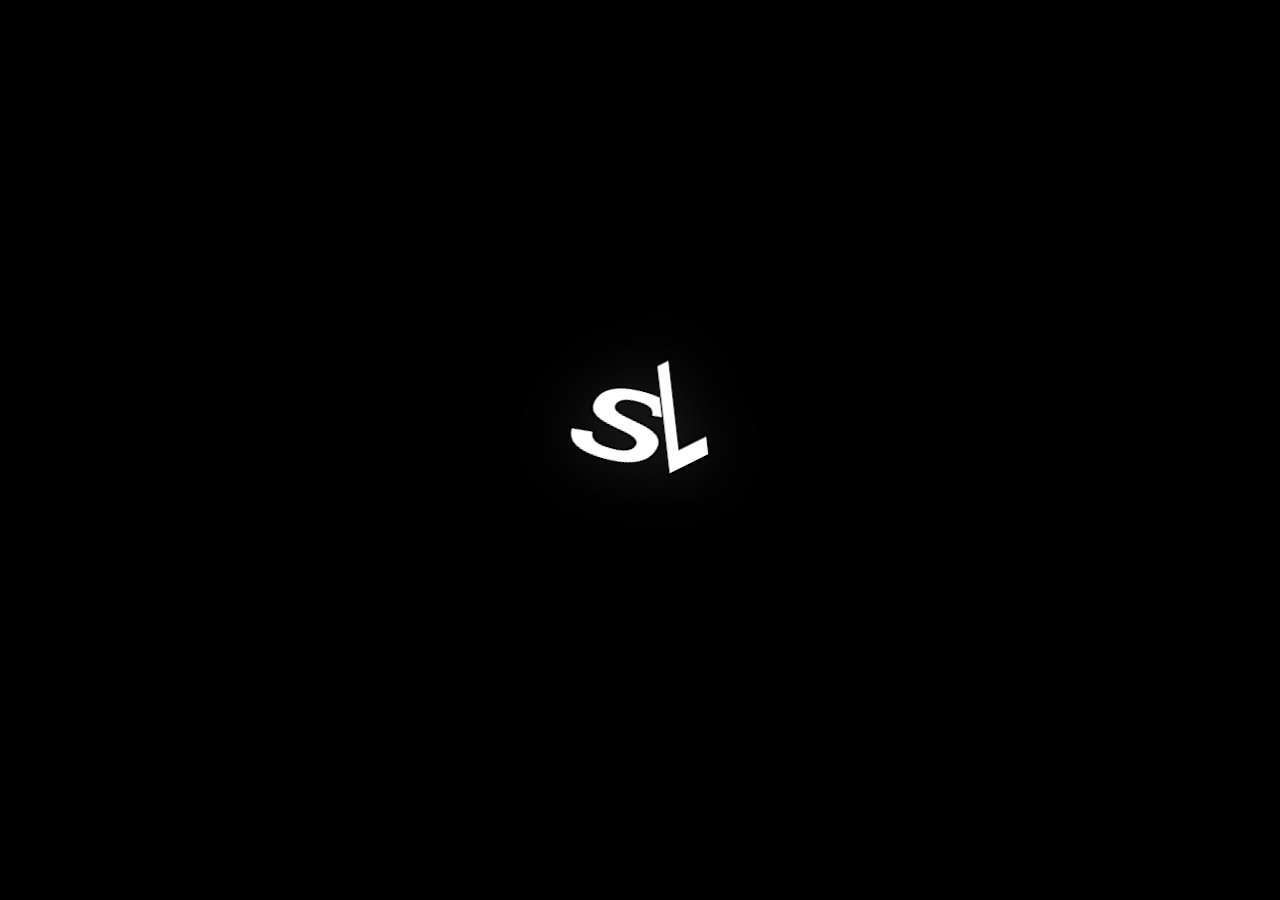
==== index.html @ 46b70483 "updated sl003 disc and am blur" ====
<!DOCTYPE html>
<html lang="en">
<head>
  <meta charset="UTF-8">
  <meta name="viewport" content="width=device-width, initial-scale=0.7, maximum-scale=0.7">
  <title>secretlabel</title>
  <link rel="icon" href="sl-icon-white.png">
  <link rel="stylesheet" href="style.css">
</head>
<body>

  <!-- SPLASH -->
  <div id="splash" class="splash">
    <svg id="splash-logo" class="splash-logo" viewBox="0 0 200 200" xmlns="http://www.w3.org/2000/svg">
      <defs>
        <filter id="ripple-s">
          <feTurbulence id="turb-s" type="fractalNoise" baseFrequency="0.02" numOctaves="2" seed="1" result="noise"/>
          <feDisplacementMap in="SourceGraphic" in2="noise" scale="0" xChannelSelector="R" yChannelSelector="G"/>
        </filter>
        <filter id="ripple-l">
          <feTurbulence id="turb-l" type="fractalNoise" baseFrequency="0.02" numOctaves="2" seed="7" result="noise"/>
          <feDisplacementMap in="SourceGraphic" in2="noise" scale="0" xChannelSelector="R" yChannelSelector="G"/>
        </filter>
      </defs>
      <g id="logo-nodes" fill="#fff" stroke="#000" stroke-width="4" stroke-linejoin="miter" paint-order="stroke fill" font-family="Helvetica Neue, Arial Black, Arial, sans-serif" font-weight="900" font-size="110">
        <g style="transform: translate(var(--s-x), 118px) scale(1.2, 0.8) translate(-77px, -118px);">
          <text data-noise data-letter="s" filter="url(#ripple-s)" x="77" y="118" text-anchor="middle">S</text>
        </g>
        <g style="transform: translate(var(--l-x), 118px) scale(0.6, 1.25) translate(-140px, -118px);">
          <text data-noise data-letter="l" filter="url(#ripple-l)" x="140" y="118" text-anchor="middle">L</text>
        </g>
      </g>
    </svg>
    <p class="hint">click to enter</p>
  </div>

  <!-- SITE -->
  <div id="site" class="site">

    <div class="header">
      <a href="./" >
        <img src="sl-icon-white.png" alt="secretlabel" class="header-icon">
      </a>
      <a href="/" >
        <h1 class="logo">secretlabel</h1>
      </a>

    </div>

    <section class="releases-section closed">

      <div class="releases">

        <!-- SL005 -->
        <div class="card">
          <img src="images/sl005.jpg">
          <div class="card-text">
            <span class="card-catalog">SL005</span>
            <span class="card-title">the summer ep</span>
            <span class="card-artist">11ai</span>
            <span class="card-date">Originally released July 21, 2022</span>
            <span class="card-date">CD Available August 15, 2026</span>
          </div>

          <template class="card-modal">
            <div class="modal-imgs">
              
              <img src="images/sl005.jpg">
              <img src="images/sl005-disc.jpg">
            </div>

            <div class="modal-brief">
              <p>New debut CD issue for the classic sunny dance EP originally released digitally on the summer sosltice in 2022. Comes in a disc ejector case.</p>
              <br>
              <p>First physical discs will be available at the <a href="https://instagram.com/11ai.link">SL001 Leapyear Register CD release party</a> at Sun Space in Los Angeles on August 15th.</p>
            </div>

            <a class="modal-link" href="https://11ai.bandcamp.com/">Pre-order on Bandcamp &rarr;</a>

            <div class="modal-bandcamp"
                 data-embed="1345348304"
                 data-embed-type="album"
                 data-linkcol="0687f5"></div>
          </template>
        </div>

        <!-- SL003 -->
        <div class="card">
          <img src="images/sl003.jpg">
          <div class="card-text">
            <span class="card-catalog">SL003</span>
            <span class="card-title">Oskiano</span>
            <span class="card-artist">ilbis</span>
            <span class="card-date">Unreleased</span>
            <span class="card-date">CD Available August 15, 2026</span>
          </div>

          <template class="card-modal">
            <div class="modal-imgs">
              <img src="images/sl003.jpg">
              <img src="images/sl003-disc.jpg">
            </div>

            <div class="modal-brief">
              <p>Upcoming releae from ilbis</p>
              <br>
              <p>“You, for instance, have the normal presence of a three-brained being, and within your presence there is intentionally ‘implanted’ from without, ‘Oskiano,’ or as they say there on the Earth,</p>
              <br>
              <p>First physical discs will be available as part of the raffle at the <a href="https://instagram.com/11ai.link">SL001 Leapyear Register CD release party</a> at Sun Space in Los Angeles on August 15th.</p>
            </div>

            <a class="modal-link" href="https://ilbis.bandcamp.com/">ilbis Bandcamp &rarr;</a>
          </template>
        </div>

        <!-- SL002 -->
        <div class="card">
          <img src="images/sl002.jpg" style="aspect-ratio:1.2">
          <div class="card-text">
            <span class="card-catalog">SL002</span>
            <span class="card-title">a.m. blur</span>
            <span class="card-artist">testfield</span>
            <span class="card-date">Unreleased</span>
            <span class="card-date">CD Available August 15, 2026</span>
          </div>

          <template class="card-modal">
            <div class="modal-imgs">
              <img src="images/sl002.jpg">
              <img src="images/sl002-back.jpg">
            </div>

            <div class="modal-brief">
              <p>Upcoming release from testfield.</p>
              <br>
              <p>First physical discs will be available as part of the raffle at the <a href="https://instagram.com/11ai.link">SL001 Leapyear Register CD release party</a> at Sun Space in Los Angeles on August 15th.</p>
            </div>

            <a class="modal-link" href="https://testfield.bandcamp.com/">testfield Bandcamp &rarr;</a>
          </template>
        </div>
        

        <!-- SL001 -->
        <div class="card">
          <img src="images/sl001.jpg" alt="color coordinates cover art">
          <div class="card-text">
            <span class="card-catalog">SL001</span>
            <span class="card-title">Leapyear Register</span>
            <span class="card-artist">11ai</span>
            <span class="card-date">Released Digitally June 30, 2026</span>
            <span class="card-date">CD Available August 15, 2026</span>
          </div>

          <template class="card-modal">
            <div class="modal-imgs">
              <img src="images/sl001.jpg">
              <img src="images/sl001-back.jpg">
              <img src="images/sl001-disc.jpg">
              
              
            </div>

            <div class="modal-brief">
              <p>Leapyear Register, 11ai's first self-released album in four years, pays homage to the adventurous spirit of 1990s and early-2000s electronica. Inspirations of house, IDM, ambient, drum & bass, and electro-pop are filtered through 11ai's production style of playful futurism and complex harmonic language, designed for the dancer and the listener.</p>
              <br>
              <p>First physical discs will be available at the <a href="https://instagram.com/11ai.link">CD release party</a> at Sun Space in Los Angeles on August 15th.</p>
            </div>

            <a class="modal-link" href="https://11ai.bandcamp.com/">Pre-order on Bandcamp &rarr;</a>

            <div class="modal-bandcamp"
                 data-embed="3077717520"
                 data-embed-type="album"
                 data-linkcol="0687f5"></div>
          </template>
        </div>

        <!-- SL000 -->
        <div class="card">
          <img src="sl000.jpg">
          <div class="card-text">
            <span class="card-catalog">SL000</span>
            <span class="card-title">SECRET DISC</span>
            <span class="card-artist">DRINKS MENU</span>
            <span class="card-date">Released August 4, 2025</span>
          </div>

          <template class="card-modal">
            <div class="modal-imgs">
              <img src="sl000.jpg" alt="•SECRET DISC• cover art">
            </div>

            <div class="modal-brief">
              <p>The disc(s) are real. Given out at shows to supporters only.</p>
            </div>

            <a class="modal-link" href="https://drinksmenu.bandcamp.com/album/secret-disc">Listen on Bandcamp &rarr;</a>

            <div class="modal-bandcamp"
                 data-embed="2752634160"
                 data-embed-type="album"
                 data-linkcol="de270f"></div>
          </template>
        </div>

      </div>

    </section>

    <footer class="info">
      <p>Electronic music CD label. Boutique physical pressings based in Los Angeles, CA.</p>
      <p><a href="https://www.discogs.com/label/4373509-Secret-Label" target="_blank">Discogs</a></p>
    </footer>

  </div>

  <!-- Release detail modal -->
  <div id="modal" class="modal">
    <div class="modal-backdrop"></div>
    <div class="modal-panel">
      <button class="modal-close">&times;</button>
      <div class="modal-body"></div>
    </div>
  </div>

  <script src="script.js"></script>
</body>
</html>
---- style.css ----
/* ========================================
   secretlabel — main stylesheet
   white on black. edit freely.
   ======================================== */

* {
  margin: 0;
  padding: 0;
  box-sizing: border-box;
}

body {
  background: #000;
  color: #fff;
  font-family: "Helvetica Neue", Helvetica, Arial, sans-serif;
  -webkit-font-smoothing: antialiased;
}

a {
  color: white;
  /* text-decoration: none; */
}

img {
  display: block;
  width: 100%;
}

/* ── Splash ── */

.splash {
  position: fixed;
  inset: 0;
  z-index: 100;
  background: #000;
  display: flex;
  flex-direction: column;
  align-items: center;
  justify-content: center;
  gap: 40px;
  cursor: pointer;
  transition: opacity 0.5s ease;
}

.splash.done {
  opacity: 0;
  pointer-events: none;
}

/* ── Splash Logo ── */

.splash-logo {
  width: 220px;
  height: 220px;
  filter: drop-shadow(0 0 30px rgba(255,255,255,0.15));
  overflow: visible;
  /* letter spacing control — move them together/closer by nudging these */
  --s-x: 78px;   /* horizontal center of the S  */
  --l-x: 137px;  /* horizontal center of the L  */
}

.splash-logo path,
.splash-logo line {
  transition: opacity 0.3s linear;
}

.splash-logo.exploding path,
.splash-logo.exploding line {
  opacity: 0;
}

.splash-logo {
  transition: transform 2s cubic-bezier(0.4, 0, 1, 1),
              opacity 2s linear;
}

.splash-logo.explode-out {
  transform: scale(15);
  opacity: 0;
}

.splash-logo.explode-in {
  transform: scale(0);
  opacity: 0;
}

.hint {
  font-size: 13px;
  letter-spacing: 2px;
  color: #555;
  transition: opacity 0.2s ease;
  display: none;
}

.hint.hidden {
  opacity: 0;
  pointer-events: none;
}

/* ── Site layout ── */

#site {
  position: relative;
  min-height: 100vh;
  display: flex;
  flex-direction: column;
  overflow-x: hidden;
}

.site .header,
.site .info {
  opacity: 0;
  transition: opacity 0.4s ease;
  flex-shrink: 0;
}

.site.visible .header,
.site.visible .info {
  opacity: 1;
}

/* center the site vertically when it fits, scroll from top when it doesn't */
@media (min-width: 601px) {
  .site .header {
    margin-top: auto;
  }

  .site .info {
    margin-bottom: auto;
  }
}

/* ── Header ── */

.header {
  padding: 40px;
  border-bottom: 1px solid #222;
  display: flex;
  align-items: center;
  gap: 16px;
  text-decoration: none;
  vertical-align:super;
}

.header-icon {
  width: 75px;
  /* height: 150px; */
}

.logo {
  /* font-size: 50px;
  font-weight: 800;
  letter-spacing: 4px;
  text-decoration: none; */
  font-size: 50px;
  font-weight: 300;
  /* letter-spacing: 4px; */
  text-decoration: none;
}
.header a {
  text-decoration: none;
}

/* ── Releases section ── */

.releases-section {
  background: #fff;
  /* overflow: hidden; */
  transition: clip-path 0s linear,
              max-height 5s ease,
              padding 1s ease,
              opacity 0s linear;
  clip-path: inset(0 0);
  padding: 30px;
  opacity: 1;
  max-height: 4000px;
  /* overflow: scroll; */
  
}

.releases-section.closed {
  overflow: hidden;
  padding-top: 0;
  padding-bottom: 0;
  opacity: 0;
  clip-path: inset(50% 0);
  max-height: 0;
}

.releases-section.done {
  transition: padding 0s;
  max-height: none;
}

.releases .card {
  color: #000;
  text-decoration: none;
  cursor: pointer;
}

.releases {
  display: grid;
  grid-template-columns: repeat(auto-fit, minmax(280px, 1fr));
  gap: 30px;
  max-width: 1600px;
  margin: 0 auto;
}

.card {
  display: block;
}

.card img {
  aspect-ratio: 1.;
  object-fit: contain;
  /* object-position: left; */
  
}

.card-text {
  padding: 16px 0 0;
  display: flex;
  flex-direction: column;
  gap: 4px;
}

.card-catalog {
  letter-spacing: 1px;
  color: #666;
}

.card-title {
  font-size: 20px;
  font-weight: 300;
  color: #000;
}

.card-artist {
  color: #666;
}

.card-date {
  font-size: 13px;
  color: #888;
  margin-top: 2px;
}

/* ── Info ── */

.info {
  padding: 40px;
  border-top: 1px solid #222;
}

.info p {
  font-size: 14px;
  color: #666;
  line-height: 1.8;
}

/* ── Modal ── */

.modal {
  position: fixed;
  inset: 0;
  z-index: 200;
  display: flex;
  align-items: center;
  justify-content: center;
  opacity: 0;
  pointer-events: none;
  transition: opacity 0.3s ease;
}

.modal.open {
  opacity: 1;
  pointer-events: auto;
}

.modal-backdrop {
  position: absolute;
  inset: 0;
  background: rgba(0, 0, 0, 0.85);
}

.modal-panel {
  position: relative;
  background: #111;
  border: 1px solid #333;
  max-width: 600px;
  width: 90%;
  max-height: 90vh;
  overflow-y: auto;
  transform: translateY(20px);
  transition: transform 0.3s ease;
}

.modal.open .modal-panel {
  transform: translateY(0);
}

.modal-close {
/* position: sticky; */
  top: 0;
  float: right;
  background: none;
  /* border: none; */
  display:none;
  color: #888;
  font-size: 28px;
  cursor: pointer;
  padding: 4px;
  z-index: 1;
  transition: color 0.2s;
}

.modal-close:hover {
  color: #fff;
}

.modal-body {
  padding: 0 0 32px;
}

.modal-gallery {
  position: relative;
}

.modal-hero {
  width: 100%;
  aspect-ratio: 1;
  object-fit: contain;
  background: #000;
  transition: opacity 0.2s ease;
}

.modal-thumbs {
  display: flex;
  flex-wrap: wrap;
  justify-content: center;
  gap: 10px;
  padding: 14px 24px 0;
}

.modal-thumb {
  width: 56px;
  height: 56px;
  object-fit: cover;
  border: 1px solid #333;
  opacity: 0.45;
  cursor: pointer;
  transition: opacity 0.2s ease, border-color 0.2s ease;
}

.modal-thumb:hover,
.modal-thumb.active {
  opacity: 1;
  border-color: #fff;
}

.modal-info {
  padding: 20px 24px 0;
  display: flex;
  flex-direction: column;
  gap: 4px;
}

.modal-catalog {
  letter-spacing: 1px;
  color: #666;
}

.modal-title {
  font-size: 24px;
  font-weight: 300;
  color: #fff;
}

.modal-artist {
  color: #888;
}

.modal-date {
  font-size: 13px;
  color: #666;
  margin-top: 2px;
}

.modal-brief {
  padding: 20px 24px;
  font-size: 14px;
  line-height: 1.8;
  color: #aaa;
}

.modal-bandcamp {
  padding: 0 24px;
}

.modal-link {
  display: block;
  padding: 16px 24px;
  font-size: 13px;
  letter-spacing: 1px;
  color: #888;
  text-decoration: none;
  transition: color 0.2s;
}

.modal-link:hover {
  color: #fff;
}

.modal-bandcamp iframe {
  display: block;
  width: 100%;
  border: 0;
}

@media (max-width: 600px) {
  .splash {
    z-index: 200;
  }

  .splash-logo {
    width: 150px;
    height: 150px;
  }

  .releases {
    grid-template-columns: 1fr;
    padding: 24px;
  }

  .header,
  .info {
    padding: 24px;
  }

  .header{
    margin-top:30vh;
  }

  .releases-section{
    padding-left:0px;
    padding-right:0px;
  }
}
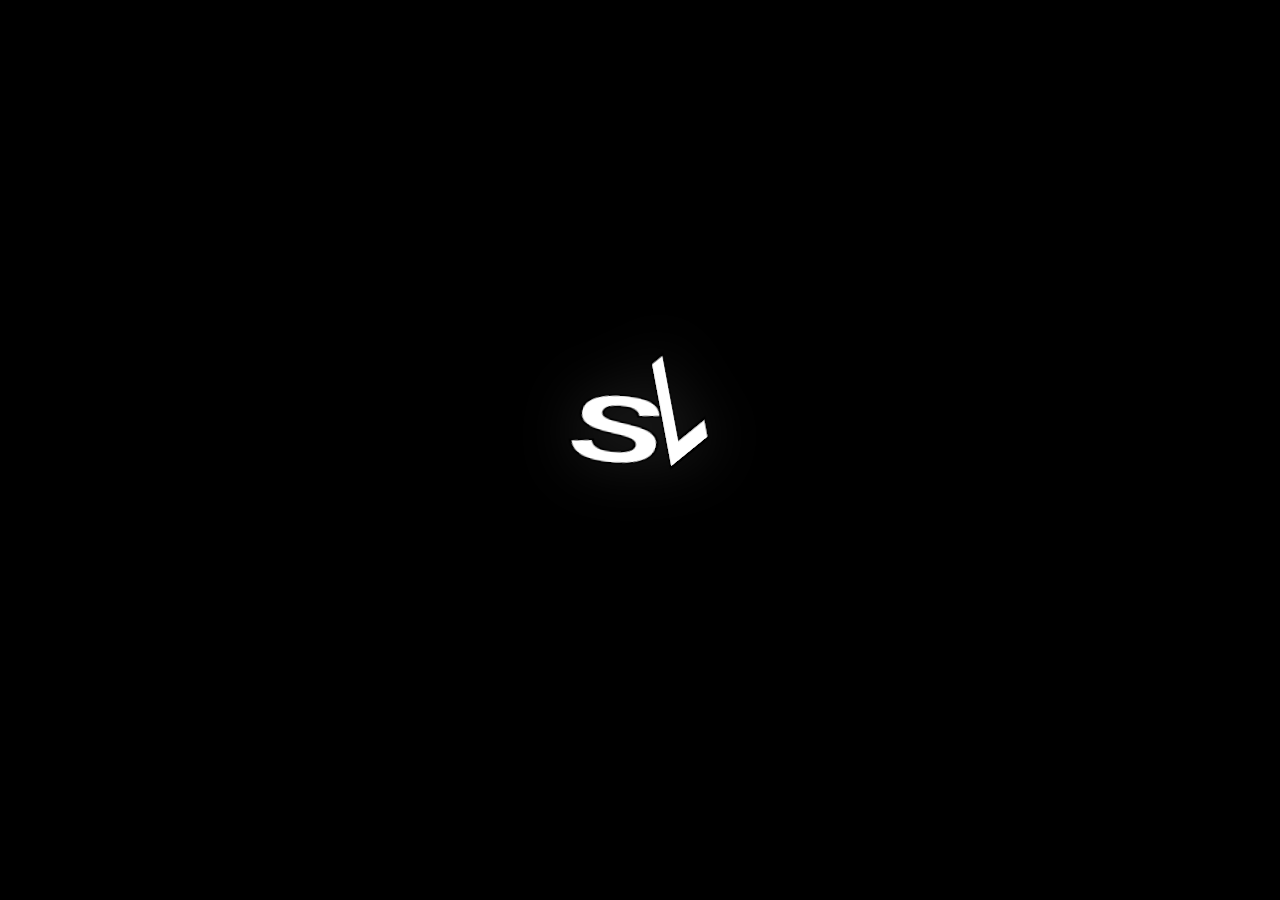
==== commit 029c3939: "added sl004" ====
--- a/index.html
+++ b/index.html
@@ -84,6 +84,38 @@
           </template>
         </div>
 
+        <!-- SL004 -->
+        <div class="card">
+          <img src="images/sl004.jpg">
+          <div class="card-text">
+            <span class="card-catalog">SL004</span>
+            <span class="card-title">Conveyor Belt 2<sup>nd</sup> Product</span>
+            <span class="card-artist">DRINKS MENU</span>
+            <span class="card-date">Originally Released May 3, 2020</span>
+            <span class="card-date">CD Available August 15, 2026</span>
+          </div>
+
+          <template class="card-modal">
+            <div class="modal-imgs">
+              <img src="images/sl004.jpg">
+              <img src="images/sl004-disc.jpg">
+            </div>
+
+            <div class="modal-brief">
+              <p>Conveyor Belt 2<sup>nd</sup> Product [2020 / 2026] from DRINKS MENU.</p>
+              
+            </div>
+
+            <a class="modal-link" href="https://drinksmenu.bandcamp.com/album/conveyor-belt-2nd-product-2020-2026">Listen on Bandcamp &rarr;</a>
+           
+            <div class="modal-bandcamp"
+                 data-embed="3145372947"
+                 data-embed-type="album"
+                 data-linkcol="0687f5"></div>
+          </template>
+          </template>
+        </div>
+
         <!-- SL003 -->
         <div class="card">
           <img src="images/sl003.jpg">
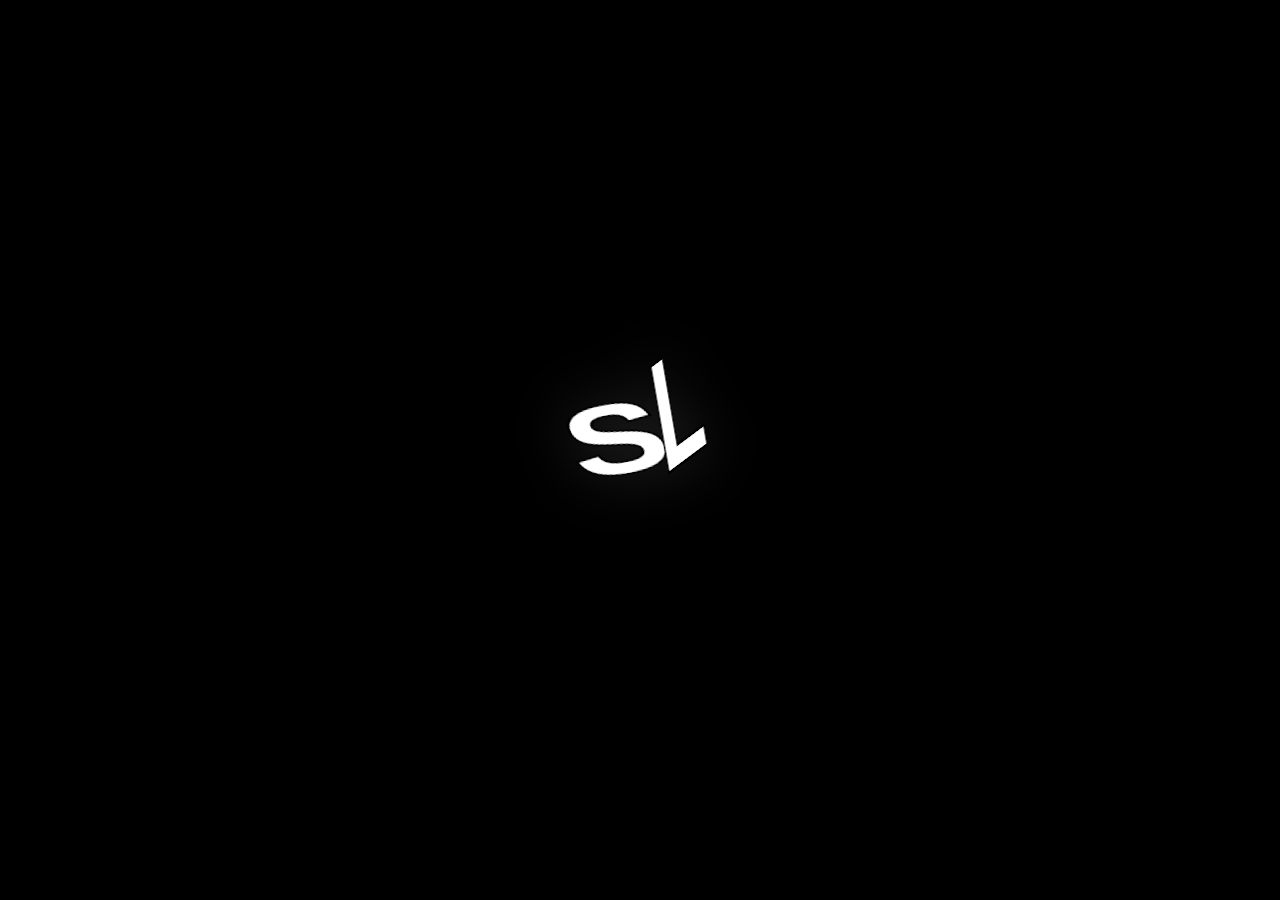
==== commit bf9255c2: "added scans and started mix section hidden" ====
--- a/index.html
+++ b/index.html
@@ -113,7 +113,6 @@
                  data-embed-type="album"
                  data-linkcol="0687f5"></div>
           </template>
-          </template>
         </div>
 
         <!-- SL003 -->
@@ -131,6 +130,7 @@
             <div class="modal-imgs">
               <img src="images/sl003.jpg">
               <img src="images/sl003-disc.jpg">
+              <img src="images/sl003-back.jpg">
             </div>
 
             <div class="modal-brief">
@@ -233,6 +233,56 @@
                  data-embed="2752634160"
                  data-embed-type="album"
                  data-linkcol="de270f"></div>
+          </template>
+        </div>
+
+      </div>
+
+      <!-- MIXES -->
+      <!-- <div class="section-divider"></div> -->
+
+      <div class="releases" style="display:none;">
+
+        <!-- SLMIX001 -->
+        <div class="card">
+          <img src="images/slmix001.jpg">
+          <div class="card-text">
+            <span class="card-catalog">SLMIX001</span>
+            <span class="card-title">Fools Day 3</span>
+            <span class="card-artist">DRINKS MENU</span>
+            <span class="card-date">Coming soon</span>
+          </div>
+
+          <template class="card-modal">
+            <div class="modal-imgs">
+              <img src="images/slmix001.jpg">
+              <img src="images/slmix001-back.jpg">
+            </div>
+
+            <div class="modal-brief">
+              <p>Fools Day 3 by DRINKS MENU.</p>
+            </div>
+          </template>
+        </div>
+
+        <!-- SLMIX002 -->
+        <div class="card">
+          <img src="images/slmix002.jpg">
+          <div class="card-text">
+            <span class="card-catalog">SLMIX002</span>
+            <span class="card-title">Wizard</span>
+            <span class="card-artist">Cone</span>
+            <span class="card-date">Coming soon</span>
+          </div>
+
+          <template class="card-modal">
+            <div class="modal-imgs">
+              <img src="images/slmix002.jpg">
+            </div>
+
+            <div class="modal-brief">
+              <p>Wizard by Cone.</p>
+            </div>
           </template>
         </div>
 
--- a/style.css
+++ b/style.css
@@ -206,6 +206,12 @@
   margin: 0 auto;
 }
 
+.section-divider {
+  border-top: 1px solid #ddd;
+  max-width: 1600px;
+  margin: 0 auto 30px;
+}
+
 .card {
   display: block;
 }
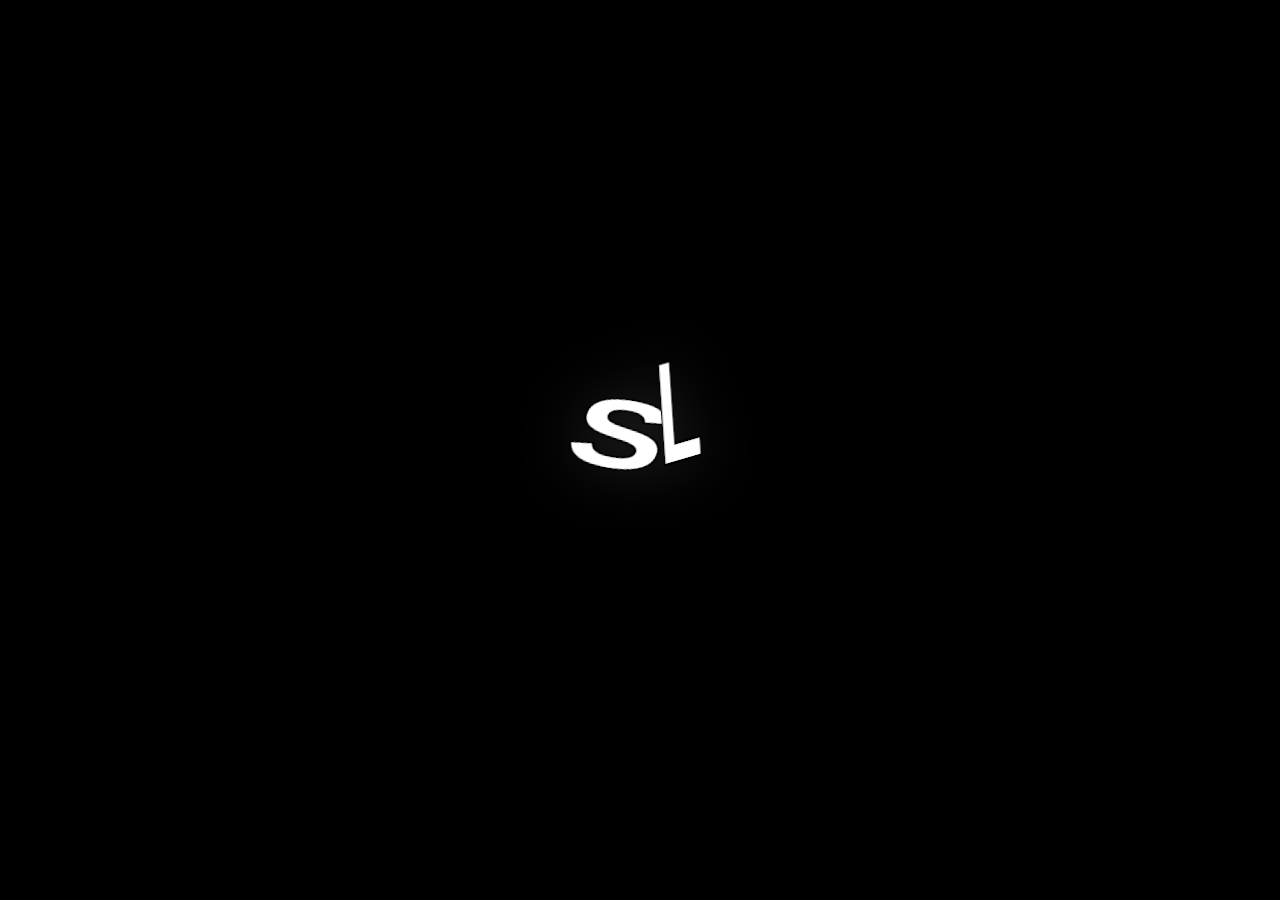
==== commit 827b4d9e: "added mixes" ====
--- a/index.html
+++ b/index.html
@@ -53,7 +53,7 @@
 
         <!-- SL005 -->
         <div class="card">
-          <img src="images/sl005.jpg">
+          <div class="card-img"><img src="images/sl005.jpg"></div>
           <div class="card-text">
             <span class="card-catalog">SL005</span>
             <span class="card-title">the summer ep</span>
@@ -86,7 +86,7 @@
 
         <!-- SL004 -->
         <div class="card">
-          <img src="images/sl004.jpg">
+          <div class="card-img"><img src="images/sl004.jpg"></div>
           <div class="card-text">
             <span class="card-catalog">SL004</span>
             <span class="card-title">Conveyor Belt 2<sup>nd</sup> Product</span>
@@ -117,7 +117,7 @@
 
         <!-- SL003 -->
         <div class="card">
-          <img src="images/sl003.jpg">
+          <div class="card-img"><img src="images/sl003.jpg"></div>
           <div class="card-text">
             <span class="card-catalog">SL003</span>
             <span class="card-title">Oskiano</span>
@@ -147,13 +147,12 @@
 
         <!-- SL002 -->
         <div class="card">
-          <img src="images/sl002.jpg" style="aspect-ratio:1.2">
+          <div class="card-img"><img src="images/sl002.jpg"></div>
           <div class="card-text">
             <span class="card-catalog">SL002</span>
-            <span class="card-title">a.m. blur</span>
+            <span class="card-title">A.M. Blur</span>
             <span class="card-artist">testfield</span>
-            <span class="card-date">Unreleased</span>
-            <span class="card-date">CD Available August 15, 2026</span>
+            <span class="card-date">Released August 15th, 2026</span>
           </div>
 
           <template class="card-modal">
@@ -163,19 +162,25 @@
             </div>
 
             <div class="modal-brief">
-              <p>Upcoming release from testfield.</p>
+              <p>Los Angeles' testfield returns with a new sound after an 8 year hiatus.</p>
+              <br>
+              <p>Plastic outer protective sleeve, printed vellum front art, minimal printed compact disc, soft disc inner protective sleeve, back panel insert, rounded corners on everything </p>
               <br>
               <p>First physical discs will be available as part of the raffle at the <a href="https://instagram.com/11ai.link">SL001 Leapyear Register CD release party</a> at Sun Space in Los Angeles on August 15th.</p>
             </div>
 
             <a class="modal-link" href="https://testfield.bandcamp.com/">testfield Bandcamp &rarr;</a>
+            <div class="modal-bandcamp"
+              data-embed="1712714101"
+              data-embed-type="album"
+              data-linkcol="ff0000"></div>
           </template>
         </div>
         
 
         <!-- SL001 -->
         <div class="card">
-          <img src="images/sl001.jpg" alt="color coordinates cover art">
+          <div class="card-img"><img src="images/sl001.jpg" alt="color coordinates cover art"></div>
           <div class="card-text">
             <span class="card-catalog">SL001</span>
             <span class="card-title">Leapyear Register</span>
@@ -210,7 +215,7 @@
 
         <!-- SL000 -->
         <div class="card">
-          <img src="sl000.jpg">
+          <div class="card-img"><img src="sl000.jpg"></div>
           <div class="card-text">
             <span class="card-catalog">SL000</span>
             <span class="card-title">SECRET DISC</span>
@@ -239,18 +244,42 @@
       </div>
 
       <!-- MIXES -->
-      <!-- <div class="section-divider"></div> -->
-
-      <div class="releases" style="display:none;">
+      <div class="section-divider"></div>
+      <h2 class="section-heading">MIXES</h2>
+
+      <div class="releases">
+
+        <!-- SLMIX002 -->
+        <div class="card">
+          <div class="card-img"><img src="images/slmix002.jpg"></div>
+          <div class="card-text">
+            <span class="card-catalog">SLMIX002</span>
+            <span class="card-title">Install Wizard (ID Showcase)</span>
+            <span class="card-artist">Cone</span>
+            <!-- <span class="card-date">Coming soon</span> -->
+          </div>
+
+          <template class="card-modal">
+            <div class="modal-imgs">
+              <img src="images/slmix002.jpg">
+            </div>
+
+            <div class="modal-brief">
+              <p>Promotional CD created for the Install Wizard (ID Showcase)</p>
+              <br>
+              <iframe width="100%" height="166" scrolling="no" frameborder="no" allow="autoplay; encrypted-media" src="https://w.soundcloud.com/player/?url=https%3A//api.soundcloud.com/tracks/soundcloud%253Atracks%253A2310587291&color=%23333640&auto_play=false&hide_related=false&show_comments=true&show_user=true&show_reposts=false&show_teaser=true"></iframe><div style="font-size: 10px; color: #cccccc;line-break: anywhere;word-break: normal;overflow: hidden;white-space: nowrap;text-overflow: ellipsis; font-family: Interstate,Lucida Grande,Lucida Sans Unicode,Lucida Sans,Garuda,Verdana,Tahoma,sans-serif;font-weight: 100;"><a href="https://soundcloud.com/cone-dj" title="CONE" target="_blank" style="color: #cccccc; text-decoration: none;">CONE</a> · <a href="https://soundcloud.com/cone-dj/installwizard" title="Install Wizard     (ID Showcase)" target="_blank" style="color: #cccccc; text-decoration: none;">Install Wizard     (ID Showcase)</a></div>
+            </div>
+          </template>
+        </div>
 
         <!-- SLMIX001 -->
         <div class="card">
-          <img src="images/slmix001.jpg">
+          <div class="card-img"><img src="images/slmix001.jpg"></div>
           <div class="card-text">
             <span class="card-catalog">SLMIX001</span>
             <span class="card-title">Fools Day 3</span>
             <span class="card-artist">DRINKS MENU</span>
-            <span class="card-date">Coming soon</span>
+            <!-- <span class="card-date">Coming soon</span> -->
           </div>
 
           <template class="card-modal">
@@ -260,31 +289,23 @@
             </div>
 
             <div class="modal-brief">
-              <p>Fools Day 3 by DRINKS MENU.</p>
-            </div>
-          </template>
-        </div>
-
-        <!-- SLMIX002 -->
-        <div class="card">
-          <img src="images/slmix002.jpg">
-          <div class="card-text">
-            <span class="card-catalog">SLMIX002</span>
-            <span class="card-title">Wizard</span>
-            <span class="card-artist">Cone</span>
-            <span class="card-date">Coming soon</span>
-          </div>
-
-          <template class="card-modal">
-            <div class="modal-imgs">
-              <img src="images/slmix002.jpg">
-            </div>
-
-            <div class="modal-brief">
-              <p>Wizard by Cone.</p>
-            </div>
-          </template>
-        </div>
+              <p>This is a promotional CD containing a mix by DRINKS MENU from an event which took place on 3/31 and 4/1, 2023.</p>
+              <br>
+              <p>The event was hosted by DEATHBYSHEEP and HELLTEKK</p>
+              <br>
+              <p>The event took place at 1140 Myrtle Ave in Bushwick, New York.</p>
+              <!-- <p>Fools Day 3 by DRINKS MENU.</p> -->
+              <br>
+              <iframe width="100%" height="166" scrolling="no" frameborder="no" allow="autoplay; encrypted-media" src="https://w.soundcloud.com/player/?url=https%3A//api.soundcloud.com/tracks/soundcloud%253Atracks%253A1482854752&color=%239797b4&auto_play=false&hide_related=false&show_comments=true&show_user=true&show_reposts=false&show_teaser=true"></iframe><div style="font-size: 10px; color: #cccccc;line-break: anywhere;word-break: normal;overflow: hidden;white-space: nowrap;text-overflow: ellipsis; font-family: Interstate,Lucida Grande,Lucida Sans Unicode,Lucida Sans,Garuda,Verdana,Tahoma,sans-serif;font-weight: 100;"><a href="https://soundcloud.com/drinksmenu" title="DRINKS MENU" target="_blank" style="color: #cccccc; text-decoration: none;">DRINKS MENU</a> · <a href="https://soundcloud.com/drinksmenu/fools-day-3" title="Fools Day 3" target="_blank" style="color: #cccccc; text-decoration: none;">Fools Day 3</a></div>
+            </div>
+          </template>
+        </div>
+
+        <!-- dummy cards for grid alignment -->
+        <div class="card card-dummy"></div>
+        <div class="card card-dummy"></div>
+        <div class="card card-dummy"></div>
+        <!-- <div class="card card-dummy"></div> -->
 
       </div>
 
--- a/style.css
+++ b/style.css
@@ -209,18 +209,48 @@
 .section-divider {
   border-top: 1px solid #ddd;
   max-width: 1600px;
+  margin: 30px auto 10px;
+}
+
+.section-heading {
+  max-width: 1600px;
   margin: 0 auto 30px;
+  font-size: 13px;
+  font-weight: 400;
+  letter-spacing: 2px;
+  color: #888;
+  text-transform: uppercase;
 }
 
 .card {
   display: block;
+  width: 100%;
+}
+
+.card-dummy {
+  visibility: hidden;
+  pointer-events: none;
+}
+
+.card-dummy::after {
+  content: '';
+  display: block;
+  aspect-ratio: 1.15 / 1;
+  width: 100%;
+}
+
+.card-img {
+  aspect-ratio: 1.15 / 1;
+  overflow: hidden;
+  display: flex;
+  align-items: center;
+  justify-content: center;
 }
 
 .card img {
-  aspect-ratio: 1.;
+  width: 100%;
+  height: 100%;
   object-fit: contain;
-  /* object-position: left; */
-  
 }
 
 .card-text {
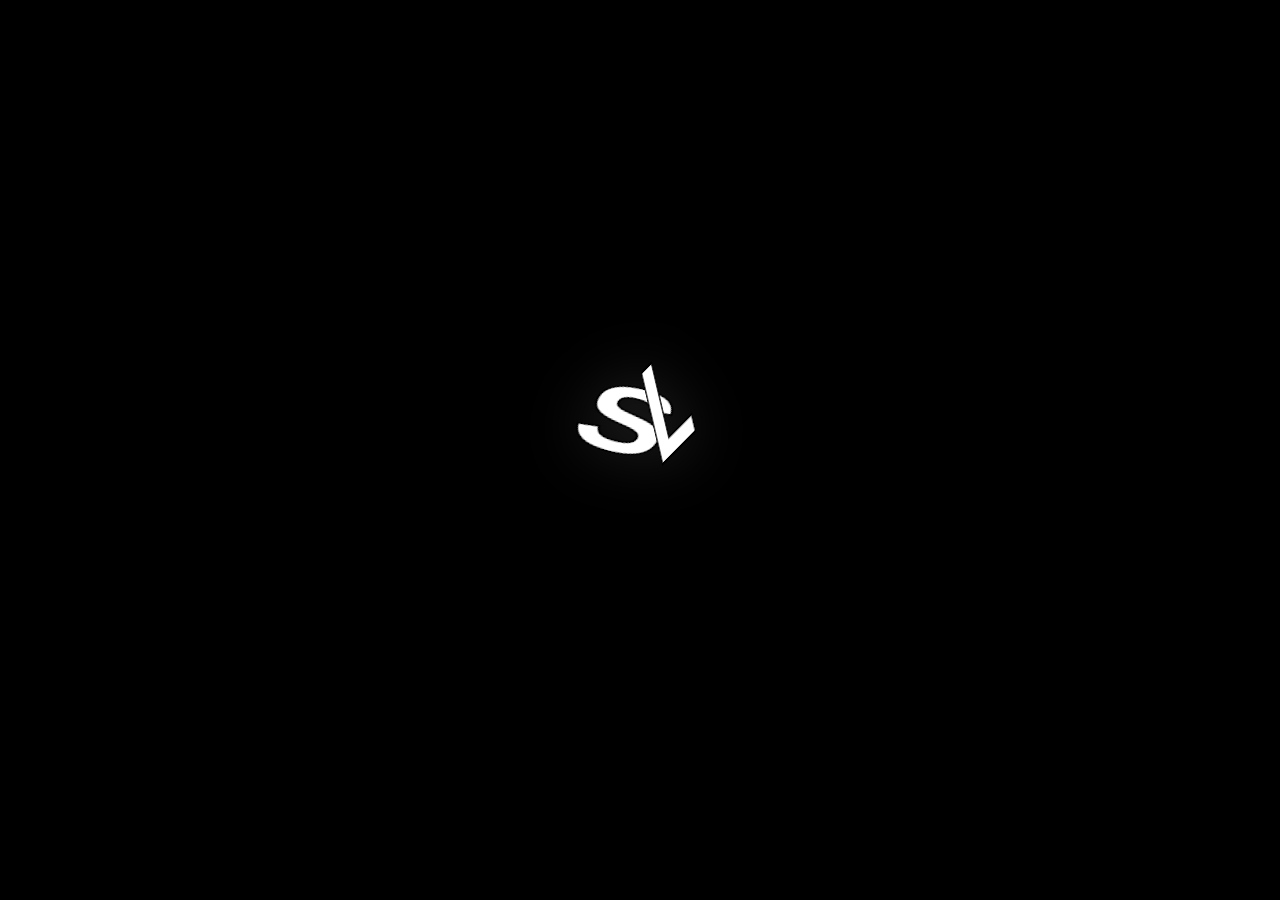
==== commit 18b71864: "removed alts" ====
--- a/index.html
+++ b/index.html
@@ -180,7 +180,7 @@
 
         <!-- SL001 -->
         <div class="card">
-          <div class="card-img"><img src="images/sl001.jpg" alt="color coordinates cover art"></div>
+          <div class="card-img"><img src="images/sl001.jpg"></div>
           <div class="card-text">
             <span class="card-catalog">SL001</span>
             <span class="card-title">Leapyear Register</span>
@@ -225,7 +225,7 @@
 
           <template class="card-modal">
             <div class="modal-imgs">
-              <img src="sl000.jpg" alt="•SECRET DISC• cover art">
+              <img src="sl000.jpg">
             </div>
 
             <div class="modal-brief">
--- a/style.css
+++ b/style.css
@@ -235,8 +235,8 @@
 .card-dummy::after {
   content: '';
   display: block;
-  aspect-ratio: 1.15 / 1;
-  width: 100%;
+  /* aspect-ratio: 1.15 / 1; */
+  /* width: 100%; */
 }
 
 .card-img {
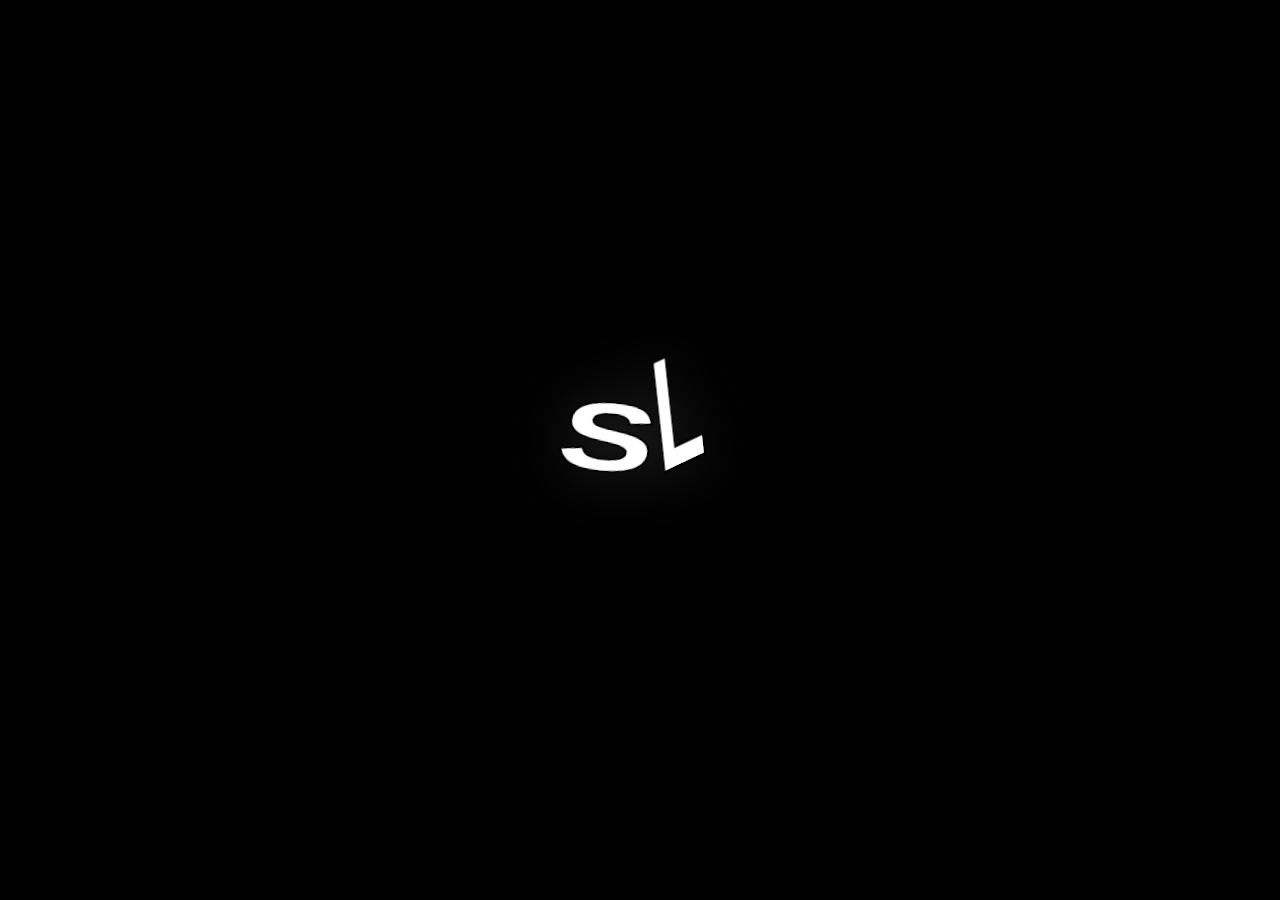
==== commit 32254106: "added eaters" ====
--- a/index.html
+++ b/index.html
@@ -50,6 +50,68 @@
     <section class="releases-section closed">
 
       <div class="releases">
+        <!-- SL007 -->
+        <div class="card">
+          <div class="card-img"><img src="images/sl007.jpg"></div>
+          <div class="card-text">
+            <span class="card-catalog">SL007</span>
+            <span class="card-title">Origin</span>
+            <span class="card-artist">DRINKS MENU, Peaceful Jeff</span>
+            <span class="card-date">Originally released August 15, 2020</span>
+            <span class="card-date">CD Available August 15, 2026</span>
+          </div>
+
+          <template class="card-modal">
+            <div class="modal-imgs">
+              <img src="images/sl007.jpg">
+            </div>
+
+            <div class="modal-brief">
+              <p>"Blasting onto the scene with 4/4 beats on blown out amps and all the reverb of an empty warehouse comes EXTRAULTRA. You can practically feel the warm sticky concrete on your bare feet while the booms and claps wash over your palette ad nauseam until you vomit from it. Watch and listen as EXTRAULTRA meets the Freddy vs Jason rave scene in a competitive voguing match to the death." </p>
+              <br>
+              <p>First physical discs will be available at the <a href="https://www.instagram.com/p/Da5xp-ciJDp/" target=_blank" target=_blank" target=_blank">SL001 Leapyear Register CD release party</a> at Sun Space in Los Angeles on August 15th.</p>
+            </div>
+
+            <a class="modal-link" href="https://drinksmenu.bandcamp.com/album/origin-2018-ext-ult-demos-2019">DRINKS MENU Bandcamp &rarr;</a>
+
+            <div class="modal-brief" style="padding-top:0px;"><iframe style="border: 0; width: 100%; height: 120px;" src="https://bandcamp.com/EmbeddedPlayer/album=901893355/size=large/bgcol=ffffff/linkcol=333333/tracklist=false/artwork=small/transparent=true/" seamless><a href="https://drinksmenu.bandcamp.com/album/origin-2018-ext-ult-demos-2019">Origin [2018] + EXT/ULT DEMOS [2019] by DRINKS MENU</a></iframe></div>
+          </template>
+        </div>
+
+        <!-- SL006 -->
+        <div class="card">
+          <div class="card-img"><img src="images/sl006.jpg"></div>
+          <div class="card-text">
+            <span class="card-catalog">SL006</span>
+            <span class="card-title">EATERS</span>
+            <span class="card-artist">DRINKS MENU</span>
+            <span class="card-date">Originally released March 10, 2021</span>
+            <span class="card-date">CD Coming Soon</span>
+          </div>
+
+          <template class="card-modal">
+            <div class="modal-imgs">
+              <img src="images/sl006.jpg">
+            </div>
+
+            <div class="modal-brief">
+              <p>AT NIGHT THEY HUNT. NO ONE IS SAFE BUT ONE THING IS CERTAIN... YOU WON'T BE ABLE TO ESCAPE!</p>
+              <br>
+              <p>EATERS</p>
+              <br>
+              <p>"Godamnit Cindy! Grab the gasoline, we've got bodies to burn."</p>
+              <br>
+              <p>YOU BLEED - THEY FEED</p>
+            </div>
+
+            <a class="modal-link" href="https://drinksmenu.bandcamp.com/album/origin-2018-ext-ult-demos-2019">DRINKS MENU Bandcamp &rarr;</a>
+
+            <div class="modal-bandcamp"
+                data-embed="1352674170"
+                data-embed-type="album"
+                data-linkcol="ff00000"></div>
+          </template>
+        </div>
 
         <!-- SL005 -->
         <div class="card">
@@ -72,7 +134,7 @@
             <div class="modal-brief">
               <p>New debut CD issue for the classic sunny dance EP originally released digitally on the summer sosltice in 2022. Comes in a disc ejector case.</p>
               <br>
-              <p>First physical discs will be available at the <a href="https://instagram.com/11ai.link">SL001 Leapyear Register CD release party</a> at Sun Space in Los Angeles on August 15th.</p>
+              <p>First physical discs will be available at the <a href="https://www.instagram.com/p/Da5xp-ciJDp/" target=_blank" target=_blank" target=_blank">SL001 Leapyear Register CD release party</a> at Sun Space in Los Angeles on August 15th.</p>
             </div>
 
             <a class="modal-link" href="https://11ai.bandcamp.com/">Pre-order on Bandcamp &rarr;</a>
@@ -99,6 +161,7 @@
             <div class="modal-imgs">
               <img src="images/sl004.jpg">
               <img src="images/sl004-disc.jpg">
+              <img src="images/sl004-back.jpg">
             </div>
 
             <div class="modal-brief">
@@ -111,7 +174,7 @@
             <div class="modal-bandcamp"
                  data-embed="3145372947"
                  data-embed-type="album"
-                 data-linkcol="0687f5"></div>
+                 data-linkcol="000000"></div>
           </template>
         </div>
 
@@ -138,7 +201,7 @@
               <br>
               <p>“You, for instance, have the normal presence of a three-brained being, and within your presence there is intentionally ‘implanted’ from without, ‘Oskiano,’ or as they say there on the Earth,</p>
               <br>
-              <p>First physical discs will be available as part of the raffle at the <a href="https://instagram.com/11ai.link">SL001 Leapyear Register CD release party</a> at Sun Space in Los Angeles on August 15th.</p>
+              <p>First physical discs will be available as part of the raffle at the <a href="https://www.instagram.com/p/Da5xp-ciJDp/" target=_blank" target=_blank">SL001 Leapyear Register CD release party</a> at Sun Space in Los Angeles on August 15th.</p>
             </div>
 
             <a class="modal-link" href="https://ilbis.bandcamp.com/">ilbis Bandcamp &rarr;</a>
@@ -152,7 +215,7 @@
             <span class="card-catalog">SL002</span>
             <span class="card-title">A.M. Blur</span>
             <span class="card-artist">testfield</span>
-            <span class="card-date">Released August 15th, 2026</span>
+            <span class="card-date">Released August 15, 2026</span>
           </div>
 
           <template class="card-modal">
@@ -166,7 +229,7 @@
               <br>
               <p>Plastic outer protective sleeve, printed vellum front art, minimal printed compact disc, soft disc inner protective sleeve, back panel insert, rounded corners on everything </p>
               <br>
-              <p>First physical discs will be available as part of the raffle at the <a href="https://instagram.com/11ai.link">SL001 Leapyear Register CD release party</a> at Sun Space in Los Angeles on August 15th.</p>
+              <p>First physical discs will be available as part of the raffle at the <a href="https://www.instagram.com/p/Da5xp-ciJDp/" target=_blank" target=_blank">SL001 Leapyear Register CD release party</a> at Sun Space in Los Angeles on August 15th.</p>
             </div>
 
             <a class="modal-link" href="https://testfield.bandcamp.com/">testfield Bandcamp &rarr;</a>
@@ -201,7 +264,7 @@
             <div class="modal-brief">
               <p>Leapyear Register, 11ai's first self-released album in four years, pays homage to the adventurous spirit of 1990s and early-2000s electronica. Inspirations of house, IDM, ambient, drum & bass, and electro-pop are filtered through 11ai's production style of playful futurism and complex harmonic language, designed for the dancer and the listener.</p>
               <br>
-              <p>First physical discs will be available at the <a href="https://instagram.com/11ai.link">CD release party</a> at Sun Space in Los Angeles on August 15th.</p>
+              <p>First physical discs will be available at the <a href="https://www.instagram.com/p/Da5xp-ciJDp/" target=_blank" target=_blank" target=_blank">CD release party</a> at Sun Space in Los Angeles on August 15th.</p>
             </div>
 
             <a class="modal-link" href="https://11ai.bandcamp.com/">Pre-order on Bandcamp &rarr;</a>
--- a/style.css
+++ b/style.css
@@ -214,7 +214,9 @@
 
 .section-heading {
   max-width: 1600px;
-  margin: 0 auto 30px;
+  /* margin: 0 auto 30px; */
+  margin:30px;
+  margin-top:0px;
   font-size: 13px;
   font-weight: 400;
   letter-spacing: 2px;
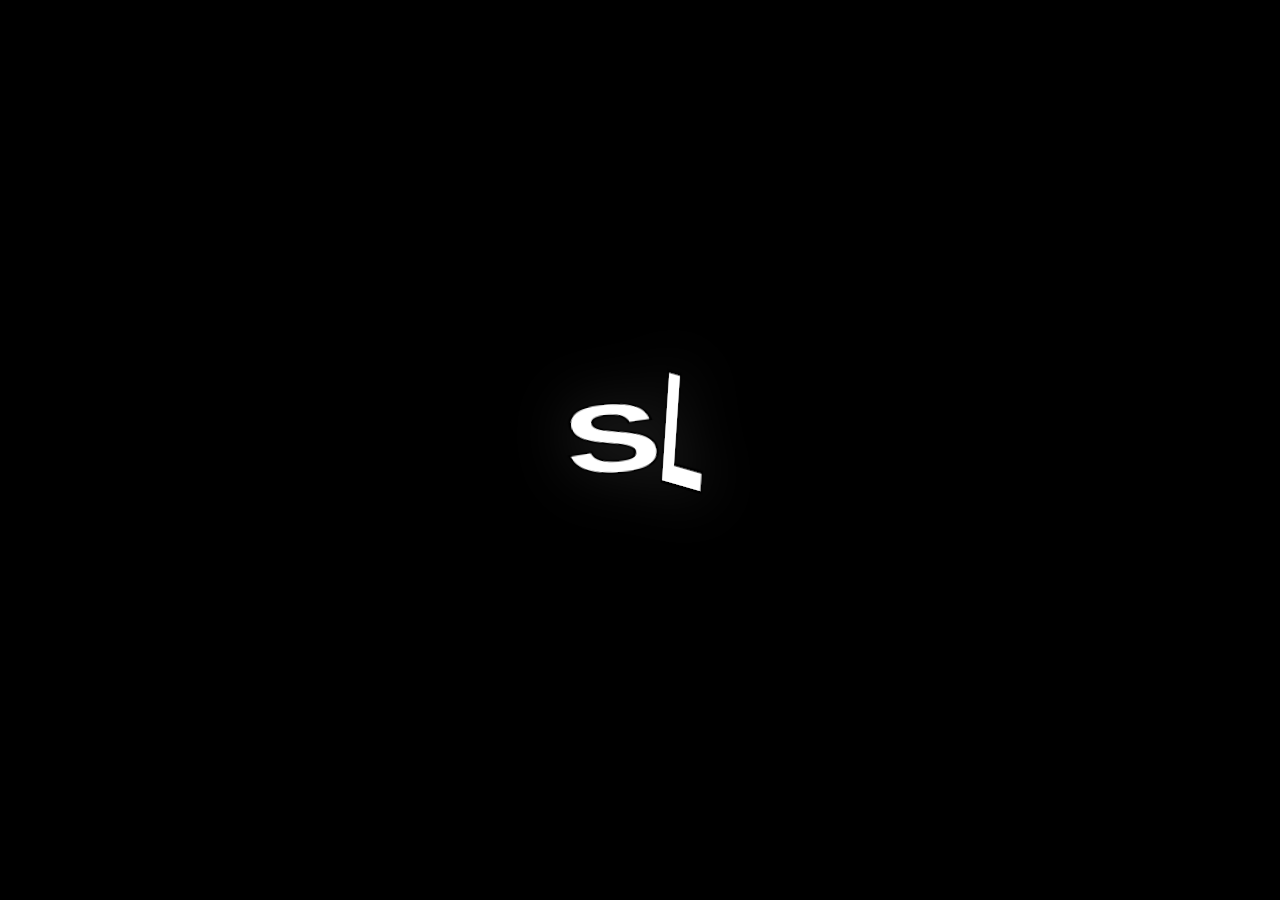
==== commit 81002b40: "removed sl004 front cover" ====
--- a/index.html
+++ b/index.html
@@ -159,7 +159,7 @@
 
           <template class="card-modal">
             <div class="modal-imgs">
-              <img src="images/sl004.jpg">
+              <!-- <img src="images/sl004.jpg"> -->
               <img src="images/sl004-disc.jpg">
               <img src="images/sl004-back.jpg">
             </div>
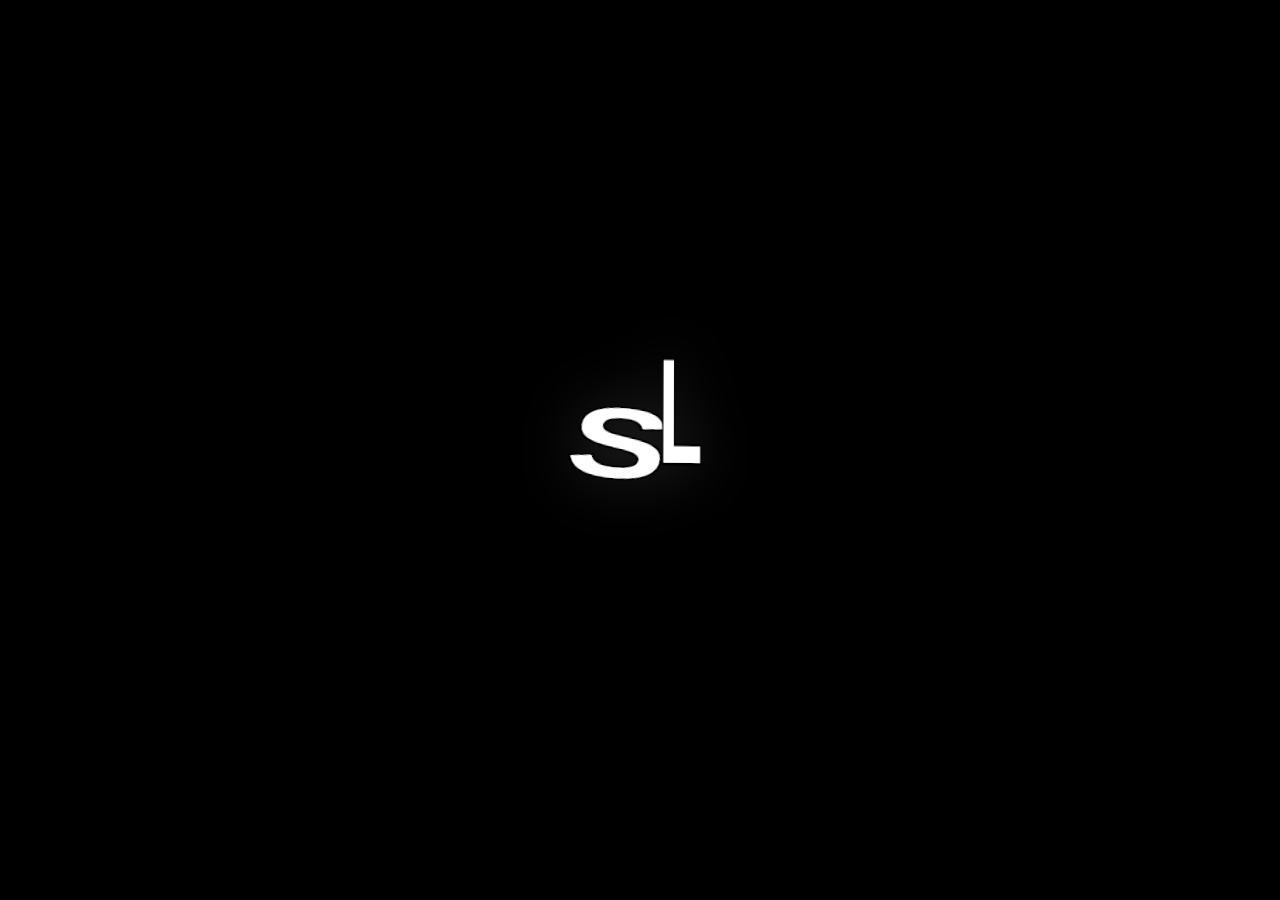
==== commit a7ee8552: "removed fully sl004 old cover" ====
--- a/index.html
+++ b/index.html
@@ -148,7 +148,7 @@
 
         <!-- SL004 -->
         <div class="card">
-          <div class="card-img"><img src="images/sl004.jpg"></div>
+          <div class="card-img"><img src="images/sl004-disc.jpg"></div>
           <div class="card-text">
             <span class="card-catalog">SL004</span>
             <span class="card-title">Conveyor Belt 2<sup>nd</sup> Product</span>
